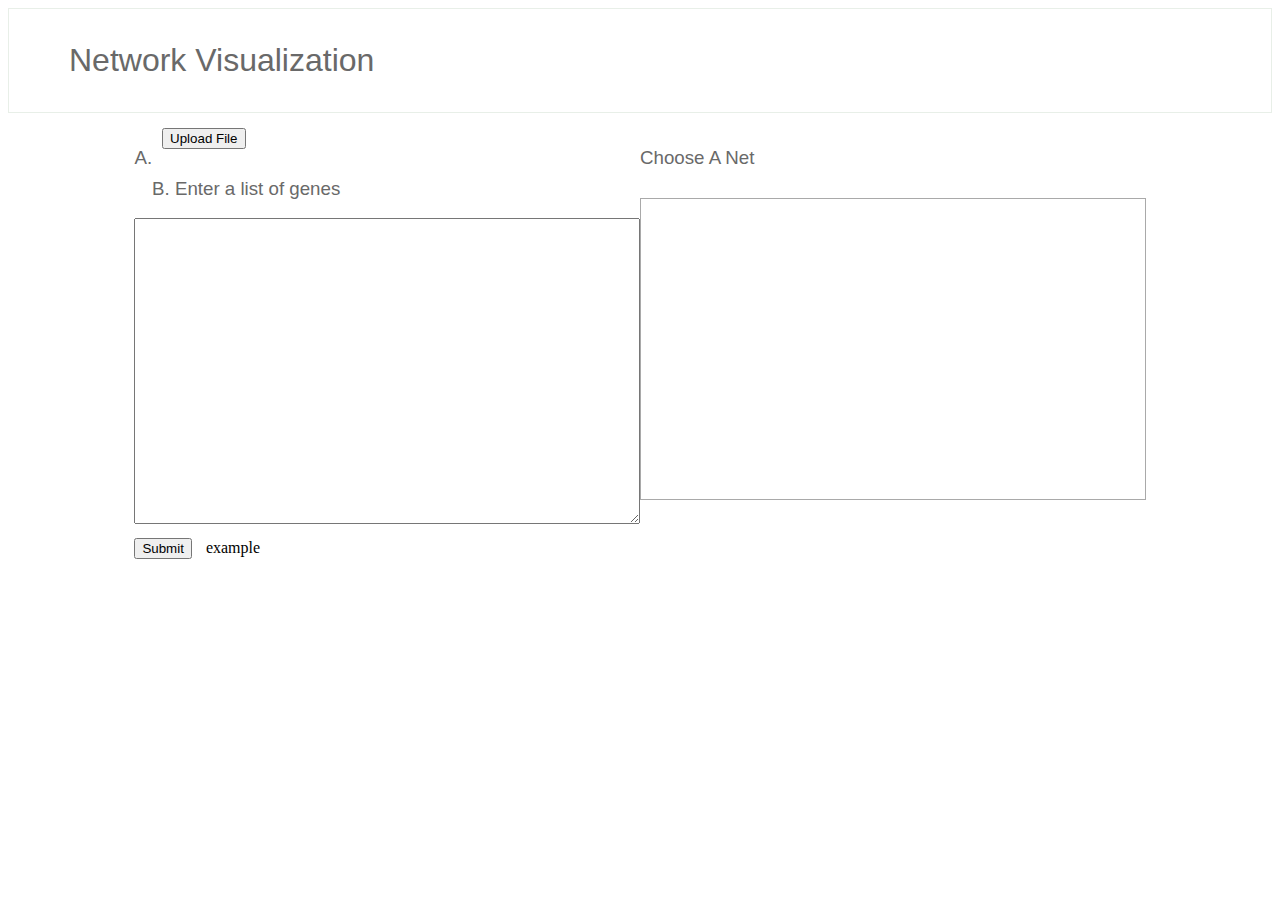
==== cytoscape_neo4j/app/templates/index.html @ 6d71c3fc "Add files via upload" ====
<!DOCTYPE html>
<html>
<head>
	<title>Cytoscape.js</title>
	<link rel="shortcut icon" href="#" />
	<script src="/static/js/jquery-3.3.1.min.js"></script>
	<link href="/static/css/style.css" rel="stylesheet" />
    <script src="/static/js/cytoscape.min.js"></script>
	<link href="/static/css/jquery-ui.css" rel="stylesheet" />
  	<script src=/static/js/jquery-ui.js></script>
</head>
<body>
	<div id="header" style="border:1px solid #e8efe8">
		<div style="margin-left:60px;">
			<h1 style="color:#696969; line-height: 60px; font-weight: normal; font-family: sans-serif;">Network Visualization</h1>
		</div>
	</div>
	<div id="content" style="height:400px; width:80%; margin:0 auto;">
		<!--选择网络-->
		<div style="width:50%; margin:15px auto;float:left;">
			<div style="margin-bottom:10px;">
				<h3 style="color:#696969; font-weight: normal; font-family: sans-serif; float:left;">A. </h3>
				<input type="file" value="Upload File" id="selectFiles" style="display: none" onchange="return selectFiles()"/>
				<input type="button" id="upload" value="Upload File" style="margin-left:10px;">
			</div>
			<div style="margin-bottom:10px;">
				<h3 style="color:#696969; font-weight: normal; font-family: sans-serif; float:left;">B. Enter a list of genes </h3>
			</div>
			<div id="name_search">
				<div>
					<form name="Form1" method="post">
						<textarea id="name_text" style="width:500px; height:300px" style="OVERFLOW:hidden; margin-bottom:10px;"></textarea>
						<div style="margin-top:10px; ">
							<input type="button" id="name_select" value="Submit">
							<a id="example" style="margin-left:10px;">example</a>
						</div>
					</form>
				</div>
			</div>
		</div>

		<!--选择网络名称-->
		<div style="width:50%; margin:15px auto; float:right">
			<div style="margin-top:10px;"><h3 style="text-align:left; color:#696969; font-weight: normal; font-family: sans-serif;">Choose A Net </h3></div>
			<div style="height:300px;border:1px solid #A9A9A9 ;margin-top:29px;">
				<li style="display:none;" id="netli"><a href="#"><br></a>
					<ul class="dropdown-menu" id='netMenu'></ul>
				</li>
			</div>
<!--			<div style="margin_bottom:10px;"><h3 style="color:#696969; font-weight: normal; font-family: sans-serif;">Net</h3></div>-->
<!--			<div><select class="net" style="width:100%; height:36px; border: 1px solid #ddd;border-radius: 5px;color:#696969; font-size:16px; font-weight: normal; font-family: sans-serif;margin-top:10px; padding-left: 10px; "  id="menu_net">-->
<!--				<option value="pam3" selected>Pam3</option>-->
<!--				<option value="r848" >R848</option>-->
<!--				<option value="I2D" >I2D</option>-->
<!--				<option value="HumanNet" >HumanNet</option>-->
<!--				<option value="HumanSignaling" >HumanSignaling</option>-->
<!--				</select>-->
<!--				<input type="button" value="Open" id="net_select" style="margin-top:50px;" >-->
<!--			</div>-->
		</div>
	</div>
<!--	<div style="width:80%; margin:15px auto;">-->
<!--		<div style="margin-bottom:10px;"><h3 style="text-align:left; color:#696969; font-weight: normal; font-family: sans-serif;">Results </h3></div>-->
<!--		<li style="display:none;" id="netli"><a href="#"><br></a>-->
<!--			<ul class="dropdown-menu" id='netMenu'></ul>-->
<!--		</li>-->
<!--	</div>-->
	<script>
		var cy = new Object();
	</script>

<!--	&lt;!&ndash;选择网络&ndash;&gt;-->
<!--	<script>-->
<!--	$("#net_select").click(function(){-->
<!--		var net = document.getElementById("menu_net").value;-->
<!--		var check = 'all';-->
<!--		$.ajax({-->
<!--			type : 'post',-->
<!--			url : '/select',-->
<!--			dataType : 'json',-->
<!--			data : JSON.stringify({'net':net, 'check':check}),-->
<!--			contentType : 'application/json',-->
<!--			traditional : true,-->
<!--			success : function(){-->

<!--			},-->
<!--			error : function(){-->
<!--&lt;!&ndash;					alert("error!");&ndash;&gt;-->
<!--			}-->
<!--		});-->
<!--		window.location.href = '/info?net=' + net;-->
<!--		window.event.returnValue = false;-->
<!--	})-->
<!--	</script>-->

<!--例子-->
	<script>
	$("#example").click(function(){
		var exam = 'ARL5C\nCRELD1\nATF7';
    	document.getElementById("name_text").value = exam;
	});
	</script>

<!--名称搜索-->
	<script>
		$('#name_select').click(function(){
			var target = document.getElementById("name_text").value.toUpperCase().split("\n");
<!--			alert(target);-->
			var id = $('#menu_id').val();
			if(target!=null){
				$.ajax({
						type : 'post',
						url : '/search',
						dataType : 'json',
						data : JSON.stringify({'target':target}),
						contentType : 'application/json',
						traditional : true,
						success : function(data){
<!--							alert(data);-->
						},
						error : function(){
<!--							alert("error!");-->
						}
				});

				$.get('/search1', function (result){
					if(result.nets){
						document.getElementById("netli").style.cssText="display:block";
						for(var item in result.nets){
							var li = document.createElement("li");
							var a = document.createElement("a");
							a.id = item;
							a.innerHTML = item + "（" + result.nets[item] + " nodes ）" +"&nbsp;&nbsp;&nbsp;&nbsp;";
							li.append(a);
							$("#netMenu").append(li);

							var label1 = document.createElement("label");
    						label1.innerHTML= '<input id="neighbor" type="checkbox">'+ "Neighbor" +"&nbsp;&nbsp;&nbsp;&nbsp;";
    						li.append(label1);
    						var label2 = document.createElement("label");
    						label2.innerHTML= '<input id="selected" type="checkbox">'+ "Selected" +"&nbsp;&nbsp;&nbsp;&nbsp;";
    						li.append(label2);
							var label3 = document.createElement("label");
    						label3.innerHTML= '<input id="all" type="checkbox">'+ "All<br><br>" ;
    						li.append(label3);
						};
					}
				}, 'json');
			}
			else{
				alert("'"+target+"' is not in the graph!");
			}
		return false;
		});
	</script>

<!--选择网络-->
	<script>
		$('#netMenu').delegate("a","click",function(){
			var net = $(this).attr("id");
			var target = document.getElementById("name_text").value.toUpperCase().split("\n");
			var check = 0;
			if($("input[type='checkbox']").is(':checked')==true){
				check = $("input[type='checkbox']:checked").attr("id");
			}
			window.location.href = '/info?nodes=' + target + '&check=' + check;
			$.ajax({
				type : 'post',
				url : '/select',
				dataType : 'json',
				data : JSON.stringify({'net':net, 'check':check}),
				contentType : 'application/json',
				traditional : true,
				success : function(data){

				},
				error : function(){
<!--					alert("error!");-->
				}
			});
		});
	</script>

<!--上传文件-->
	<script>
		$("#upload").click(function(){
			$("#selectFiles").click();
		});
		function selectFiles(){
			var file = document.getElementById("selectFiles").files[0];
			var reader = new FileReader();
			reader.readAsText(file);
			reader.onload = function(oFREvent){
				target = oFREvent.target.result.toUpperCase().split(",");
				document.getElementById('name_text').innerText =  target;
				if(target!=null){
					$.ajax({
						type : 'post',
						url : '/search',
						dataType : 'json',
						data : JSON.stringify({'target':target}),
						contentType : 'application/json',
						traditional : true,
						success : function(data){
<!--							alert(data);-->
						},
						error : function(){
<!--							alert("error!");-->
						}
					});

					$.get('/search1', function (result){
						if(result.nets){
							document.getElementById("netli").style.cssText="display:block";
							for(var item in result.nets){
								var li = document.createElement("li");
								var a = document.createElement("a");
								a.id = item;
								a.innerHTML = item + "（" + result.nets[item] + " nodes ）" +"&nbsp;&nbsp;&nbsp;&nbsp;";
								li.append(a);
								$("#netMenu").append(li);

								var label1 = document.createElement("label");
								label1.innerHTML= '<input id="neighbor" type="checkbox">'+ "Neighbor" +"&nbsp;&nbsp;&nbsp;&nbsp;";
								li.append(label1);
								var label2 = document.createElement("label");
								label2.innerHTML= '<input id="selected" type="checkbox">'+ "Selected" +"&nbsp;&nbsp;&nbsp;&nbsp;";
								li.append(label2);
								var label3 = document.createElement("label");
								label3.innerHTML= '<input id="all" type="checkbox">'+ "All<br><br>" ;
								li.append(label3);
							};
						}
					}, 'json');
				}
				else{
					alert("'"+target+"' is not in the graph!");
				}
			}
		}
	</script>
</body>
</html>
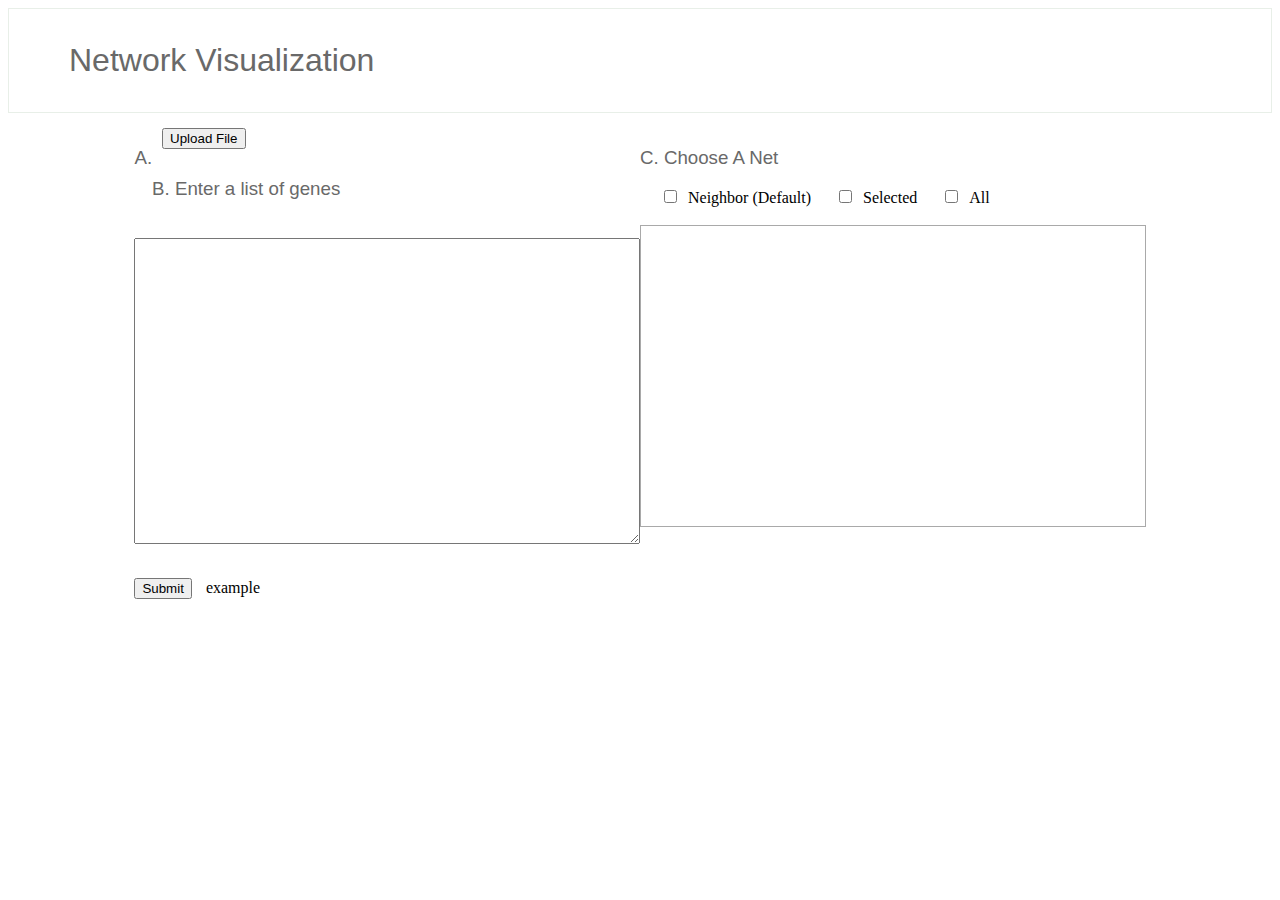
==== commit b619f0ce: "Update index.html" ====
--- a/cytoscape_neo4j/app/templates/index.html
+++ b/cytoscape_neo4j/app/templates/index.html
@@ -1,7 +1,7 @@
 <!DOCTYPE html>
 <html>
 <head>
-	<title>Cytoscape.js</title>
+	<title>Network Visualization</title>
 	<link rel="shortcut icon" href="#" />
 	<script src="/static/js/jquery-3.3.1.min.js"></script>
 	<link href="/static/css/style.css" rel="stylesheet" />
@@ -15,7 +15,7 @@
 			<h1 style="color:#696969; line-height: 60px; font-weight: normal; font-family: sans-serif;">Network Visualization</h1>
 		</div>
 	</div>
-	<div id="content" style="height:400px; width:80%; margin:0 auto;">
+	<div id="content" style="height:500px; width:80%; margin:0 auto;">
 		<!--选择网络-->
 		<div style="width:50%; margin:15px auto;float:left;">
 			<div style="margin-bottom:10px;">
@@ -24,14 +24,14 @@
 				<input type="button" id="upload" value="Upload File" style="margin-left:10px;">
 			</div>
 			<div style="margin-bottom:10px;">
-				<h3 style="color:#696969; font-weight: normal; font-family: sans-serif; float:left;">B. Enter a list of genes </h3>
+				<h3 style="color:#696969; font-weight: normal; font-family: sans-serif; float:left;">B.  Enter a list of genes </h3>
 			</div>
 			<div id="name_search">
 				<div>
 					<form name="Form1" method="post">
-						<textarea id="name_text" style="width:500px; height:300px" style="OVERFLOW:hidden; margin-bottom:10px;"></textarea>
+						<textarea id="name_text" style="width:500px; height:300px; OVERFLOW:hidden; margin-bottom:20px;margin-top:20px;"></textarea>
 						<div style="margin-top:10px; ">
-							<input type="button" id="name_select" value="Submit">
+							<input type="submit" id="name_select" value="Submit">
 							<a id="example" style="margin-left:10px;">example</a>
 						</div>
 					</form>
@@ -41,9 +41,14 @@
 
 		<!--选择网络名称-->
 		<div style="width:50%; margin:15px auto; float:right">
-			<div style="margin-top:10px;"><h3 style="text-align:left; color:#696969; font-weight: normal; font-family: sans-serif;">Choose A Net </h3></div>
-			<div style="height:300px;border:1px solid #A9A9A9 ;margin-top:29px;">
-				<li style="display:none;" id="netli"><a href="#"><br></a>
+			<div style="margin-top:10px;"><h3 style="text-align:left; color:#696969; font-weight: normal; font-family: sans-serif;">C. Choose A Net </h3></div>
+            <div style="margin-top:10px;margin-left:20px;">
+                <input id="neighbor" type="checkbox">&nbsp;&nbsp;Neighbor (Default)&nbsp;&nbsp;&nbsp;&nbsp;&nbsp;
+                <input id="selected" type="checkbox">&nbsp;&nbsp;Selected&nbsp;&nbsp;&nbsp;&nbsp;&nbsp;
+    			<input id="all" type="checkbox">&nbsp;&nbsp;All
+            </div>
+			<div style="height:300px;border:1px solid #A9A9A9 ;margin-top:18px;">
+				<li style="display:none;" id="netli"><a href="#"></a>
 					<ul class="dropdown-menu" id='netMenu'></ul>
 				</li>
 			</div>
@@ -104,8 +109,14 @@
 <!--名称搜索-->
 	<script>
 		$('#name_select').click(function(){
-			var target = document.getElementById("name_text").value.toUpperCase().split("\n");
-<!--			alert(target);-->
+			var target = document.getElementById("name_text").value.toUpperCase().split(/[\n\s+,]/g);
+			for (var i = 0; i < target.length; i++) {
+				if (target[i] == "") {
+					target.splice(i, 1);
+					i--;
+				}
+			}
+			sessionStorage.setItem("nodes", target);
 			var id = $('#menu_id').val();
 			if(target!=null){
 				$.ajax({
@@ -133,16 +144,6 @@
 							a.innerHTML = item + "（" + result.nets[item] + " nodes ）" +"&nbsp;&nbsp;&nbsp;&nbsp;";
 							li.append(a);
 							$("#netMenu").append(li);
-
-							var label1 = document.createElement("label");
-    						label1.innerHTML= '<input id="neighbor" type="checkbox">'+ "Neighbor" +"&nbsp;&nbsp;&nbsp;&nbsp;";
-    						li.append(label1);
-    						var label2 = document.createElement("label");
-    						label2.innerHTML= '<input id="selected" type="checkbox">'+ "Selected" +"&nbsp;&nbsp;&nbsp;&nbsp;";
-    						li.append(label2);
-							var label3 = document.createElement("label");
-    						label3.innerHTML= '<input id="all" type="checkbox">'+ "All<br><br>" ;
-    						li.append(label3);
 						};
 					}
 				}, 'json');
@@ -150,6 +151,7 @@
 			else{
 				alert("'"+target+"' is not in the graph!");
 			}
+		$(this).attr('disabled','disabled');
 		return false;
 		});
 	</script>
@@ -163,7 +165,7 @@
 			if($("input[type='checkbox']").is(':checked')==true){
 				check = $("input[type='checkbox']:checked").attr("id");
 			}
-			window.location.href = '/info?nodes=' + target + '&check=' + check;
+			window.location.href = '/info?net=' + net + '&check=' + check;
 			$.ajax({
 				type : 'post',
 				url : '/select',
@@ -191,7 +193,14 @@
 			var reader = new FileReader();
 			reader.readAsText(file);
 			reader.onload = function(oFREvent){
-				target = oFREvent.target.result.toUpperCase().split(",");
+				target = oFREvent.target.result.toUpperCase().split(/[\n\s+,]/g);
+				for (var i = 0; i < target.length; i++) {
+					if (target[i] == "") {
+						target.splice(i, 1);
+						i--;
+					}
+				}
+				sessionStorage.setItem("nodes", target);
 				document.getElementById('name_text').innerText =  target;
 				if(target!=null){
 					$.ajax({
@@ -219,16 +228,6 @@
 								a.innerHTML = item + "（" + result.nets[item] + " nodes ）" +"&nbsp;&nbsp;&nbsp;&nbsp;";
 								li.append(a);
 								$("#netMenu").append(li);
-
-								var label1 = document.createElement("label");
-								label1.innerHTML= '<input id="neighbor" type="checkbox">'+ "Neighbor" +"&nbsp;&nbsp;&nbsp;&nbsp;";
-								li.append(label1);
-								var label2 = document.createElement("label");
-								label2.innerHTML= '<input id="selected" type="checkbox">'+ "Selected" +"&nbsp;&nbsp;&nbsp;&nbsp;";
-								li.append(label2);
-								var label3 = document.createElement("label");
-								label3.innerHTML= '<input id="all" type="checkbox">'+ "All<br><br>" ;
-								li.append(label3);
 							};
 						}
 					}, 'json');
